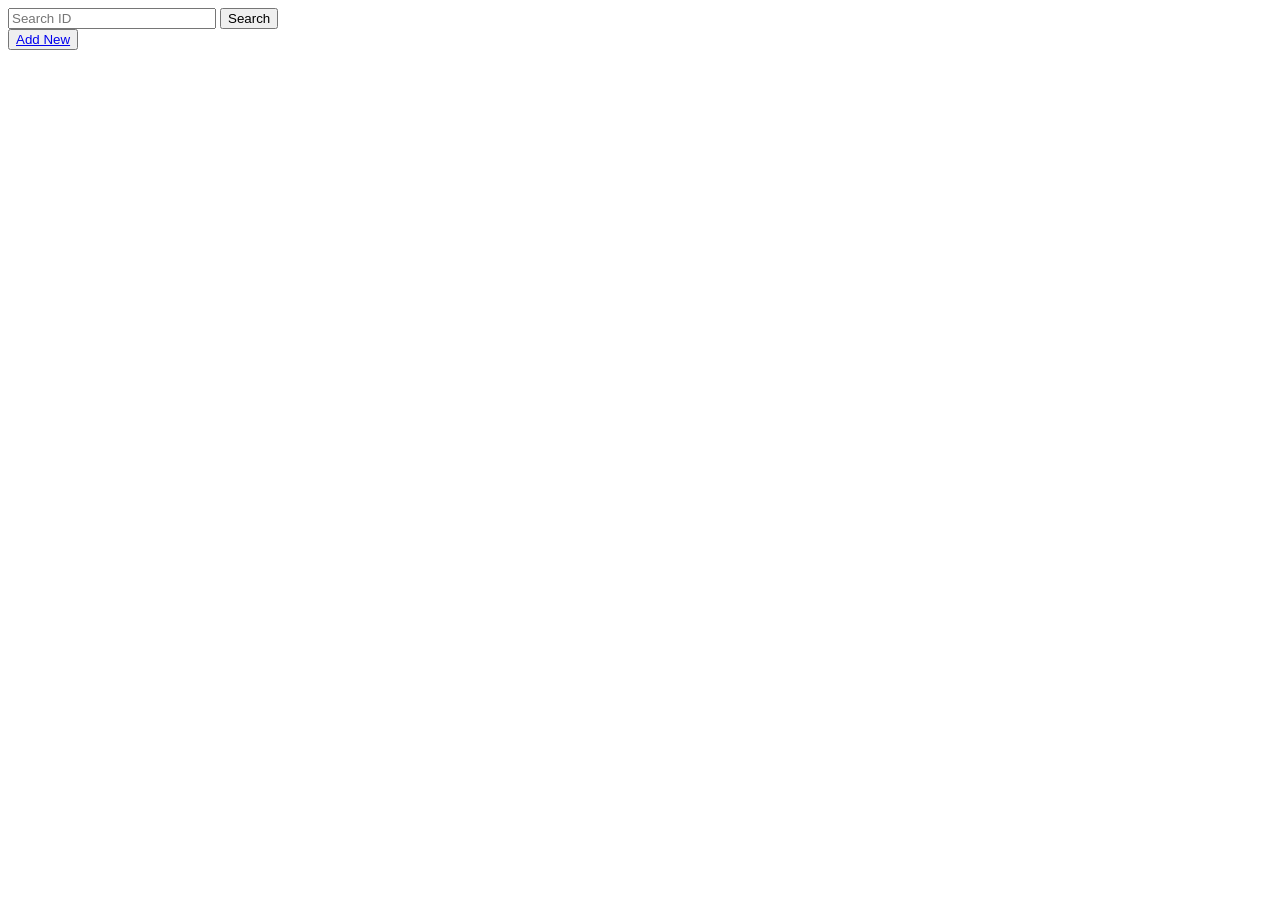
==== index.html @ 1b348e95 "Initial Commit" ====
<!DOCTYPE html>
<html lang="en">

<head>
    <meta charset="UTF-8">
    <meta name="viewport" content="width=device-width, initial-scale=1.0">
    <title>Document</title>
    <link rel="stylesheet" href="styles.css">
</head>

<body>
    <div class="container">
        <form onsubmit="fetchdata(event)">
            <input type="number" id="number" placeholder="Search ID" min="1" max="50">
            <button type="submit">Search</button>
        </form>
    </div>
    <button id="AddNew"><a href="form.html">Add New</a></button>
    <table id="TableID">
    </table>
</body>
<script src="script.js"></script>

</html>
---- styles.css ----
#ResponseFromArray{
    background-color: black;
    color: white;
    margin: 20px;
    padding: 20px;
}

#TableFromArray{
    background-color: blanchedalmond;
    color: red;
    margin: 20px;
    padding: 20px;
    width: 100%;
}

.TableRow2Class{
    background-color: aliceblue;
    border: 1px black solid;
    border-radius: 200px;
}

#TableID{
    width: 100%;
}

#TableID table{
    background-color: blueviolet;
    /* display: flex; */
    /* flex-direction: column; */
    align-items: justified;
}

#number{
    width: 200px;
}

button #AddNew {
    display: flex;
    justify-content: center;
}

button{
}

#updateform{
    /* background-color: black; */
    display: flex;
    flex-direction: column;
}
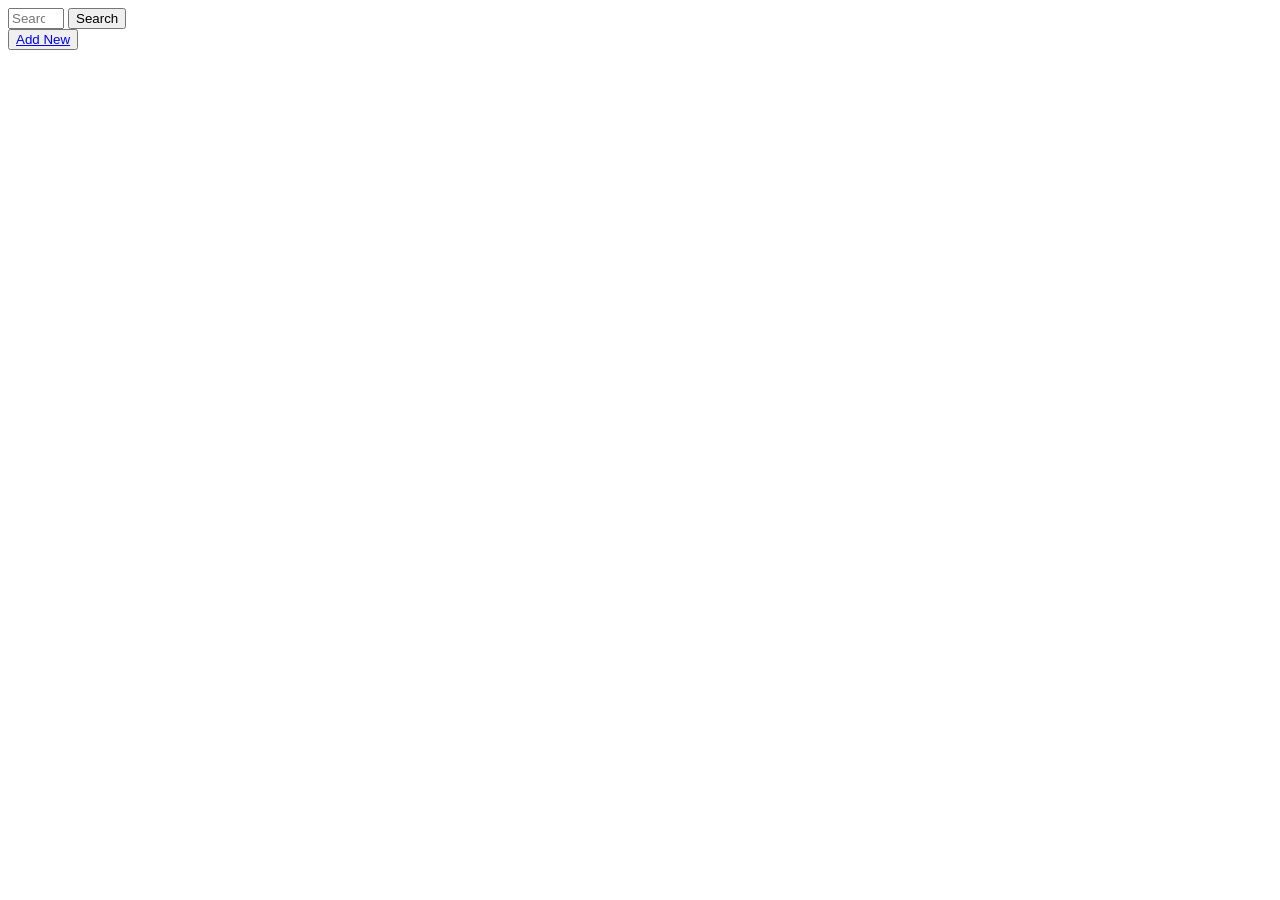
==== commit a43072d2: "Edit button Edit Button is working with Filter Method." ====
--- a/index.html
+++ b/index.html
@@ -11,7 +11,7 @@
 <body>
     <div class="container">
         <form onsubmit="fetchdata(event)">
-            <input type="number" id="number" placeholder="Search ID" min="1" max="50">
+            <input type="number" id="numberID" placeholder="Search ID" min="1" max="100">
             <button type="submit">Search</button>
         </form>
     </div>
@@ -20,5 +20,5 @@
     </table>
 </body>
 <script src="script.js"></script>
-
+<script src="form.js"></script>
 </html>
--- a/styles.css
+++ b/styles.css
@@ -46,4 +46,11 @@
     /* background-color: black; */
     display: flex;
     flex-direction: column;
+}
+
+#TableData3 img{
+    background-color: brown;
+    height: 80px;
+    width: 80px;
+    align-items: center;
 }
